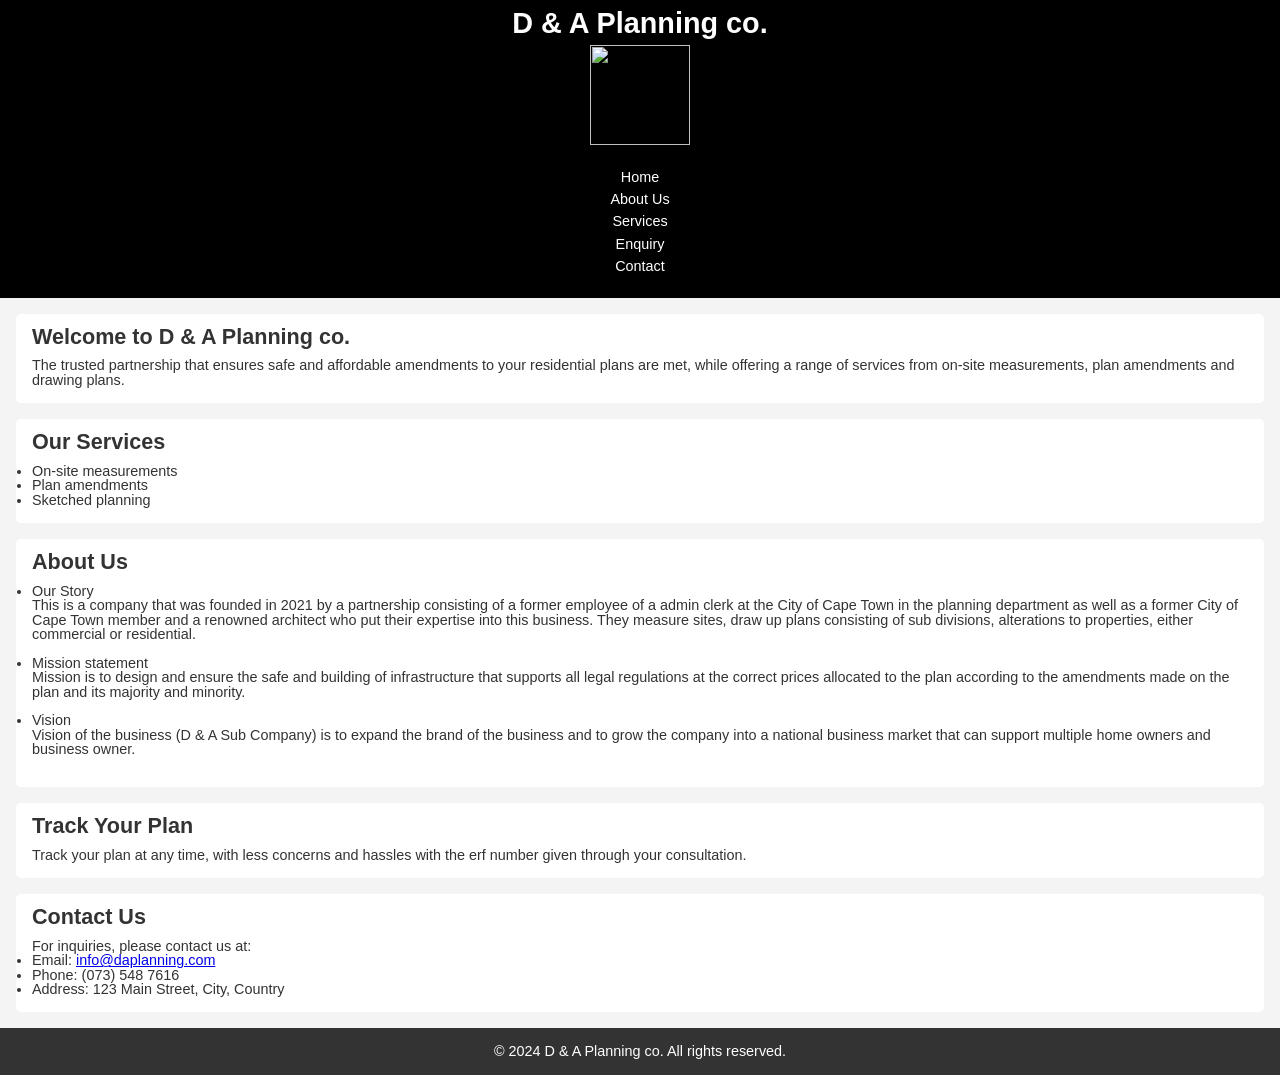
==== index.html @ c655e101 "Created index page" ====
<!DOCTYPE html>
<html lang="en">
<head>
    <meta charset="UTF-8">
    <meta name="viewport" content="width=device-width, initial-scale=1.0">
    <title>Home - D & A Planning co.</title>
    <link rel="stylesheet" href="style.css">
</head>
<body>
    <header>
        <h1>D & A Planning co.</h1><br>
        <img src="https://cdn.creativefabrica.com/2022/01/29/DA-Monogram-logo-Design-V6-Graphics-24299555-1-1-580x386.jpg" width="100px" height="100px">
        <nav><br>
            <ul>
                <li><a href="index.html">Home</a></li>
                <li><a href="about.html">About Us</a></li>
                <li><a href="services.html">Services</a></li>
                <li><a href="enquiry.html">Enquiry</a></li>
                <li><a href="contact.html">Contact</a></li>
            </ul>
        </nav>
    </header>
    <main>
        <section id="Home">
            <h2>Welcome to D & A Planning co.</h2><br>
            <p>The trusted partnership that ensures safe and affordable amendments to your residential plans are met, while offering a range of services from on-site measurements, plan amendments and drawing plans. </p>
        </section>
        <section id="Services">
            <h2>Our Services</h2><br>
            <ul>
                <li>On-site measurements</li>
                <li>Plan amendments</li>
                <li>Sketched planning</li>
            </ul>
        </section>
        <section id="About">
            <h2>About Us</h2><br>
            <ul>
                <li>Our Story</li>
                <p>This is a company that was founded in 2021 by a partnership consisting of a former employee of a admin clerk at the City of Cape Town in the planning department as well as a former City of Cape Town member and a renowned architect who put their expertise into this business. They measure sites, draw up plans consisting of sub divisions, alterations to properties, either commercial or residential. 
                </p><br>
                <li>Mission statement</li>
                <p>Mission is to design and ensure the safe and building of infrastructure that supports all legal regulations at the correct prices allocated to the plan according to the amendments made on the plan and its majority and minority.</p><br>
                <li>Vision</li>
                <p>Vision of the business (D & A Sub Company) is to expand the brand of the business and to grow the company into a national business market that can support multiple home owners and business owner.
                </p><br>
            </ul>
        </section>
        <section id="Track your plan">
            <h2>Track Your Plan</h2><br>
            <p>Track your plan at any time, with less concerns and hassles with the erf number given through your consultation.</p>
        </section>
        <section id="Contact">
            <h2>Contact Us</h2><br>
            <p>For inquiries, please contact us at:</p>
            <ul>
                <li>Email: <a href="mailto:info@daplanning.com">info@daplanning.com</a></li>
                <li>Phone: (073) 548 7616</li>
                <li>Address: 123 Main Street, City, Country</li>
            </ul>
        </section>
    </main>
    <footer>
        <p>&copy; 2024 D & A Planning co. All rights reserved.</p>
    </footer>

</body>
</html>
---- style.css ----
/*Basic Reset*/
*{
    margin: 0;
    padding: 0;
    box-sizing: border-box;
}
html,body{
    font-family: Arial, sans-serif;
    font-size: 16px;
    line-height: 100%;
    color: #333;
    background-color: #f4f4f4;
}
.header{
    background-color: #f4f4f4;
    color: #333;
    padding: 20px ;
    text-align: center;
}
/*Styling the page layout*/
body{
    display: flex;
    flex-direction: column;
    min-height: 100vh;
}
header{
    background-color: black;
    color: white;
    padding: 1rem;
    text-align: center;
}
nav ul{
    list-style-type: none;
    padding: 0;
}
nav ul li{
    display: inline;
    margin: 0 1rem;
}
nav ul li a{
    color: white;
    text-decoration: none;
}
body{
        font-size:  0.9rem;  }

nav ul li{
    display: block;
    margin: 0.5rem 0;
}
section{
    padding: 1rem;
    background-color: white;
    margin: 1rem;
    border-radius: 5px;
}
/*footer stays at the bottom of the page*/
footer{
    background-color: #333;
    color: white;
    text-align: center;
    padding: 1rem;
    margin-top: auto;
}
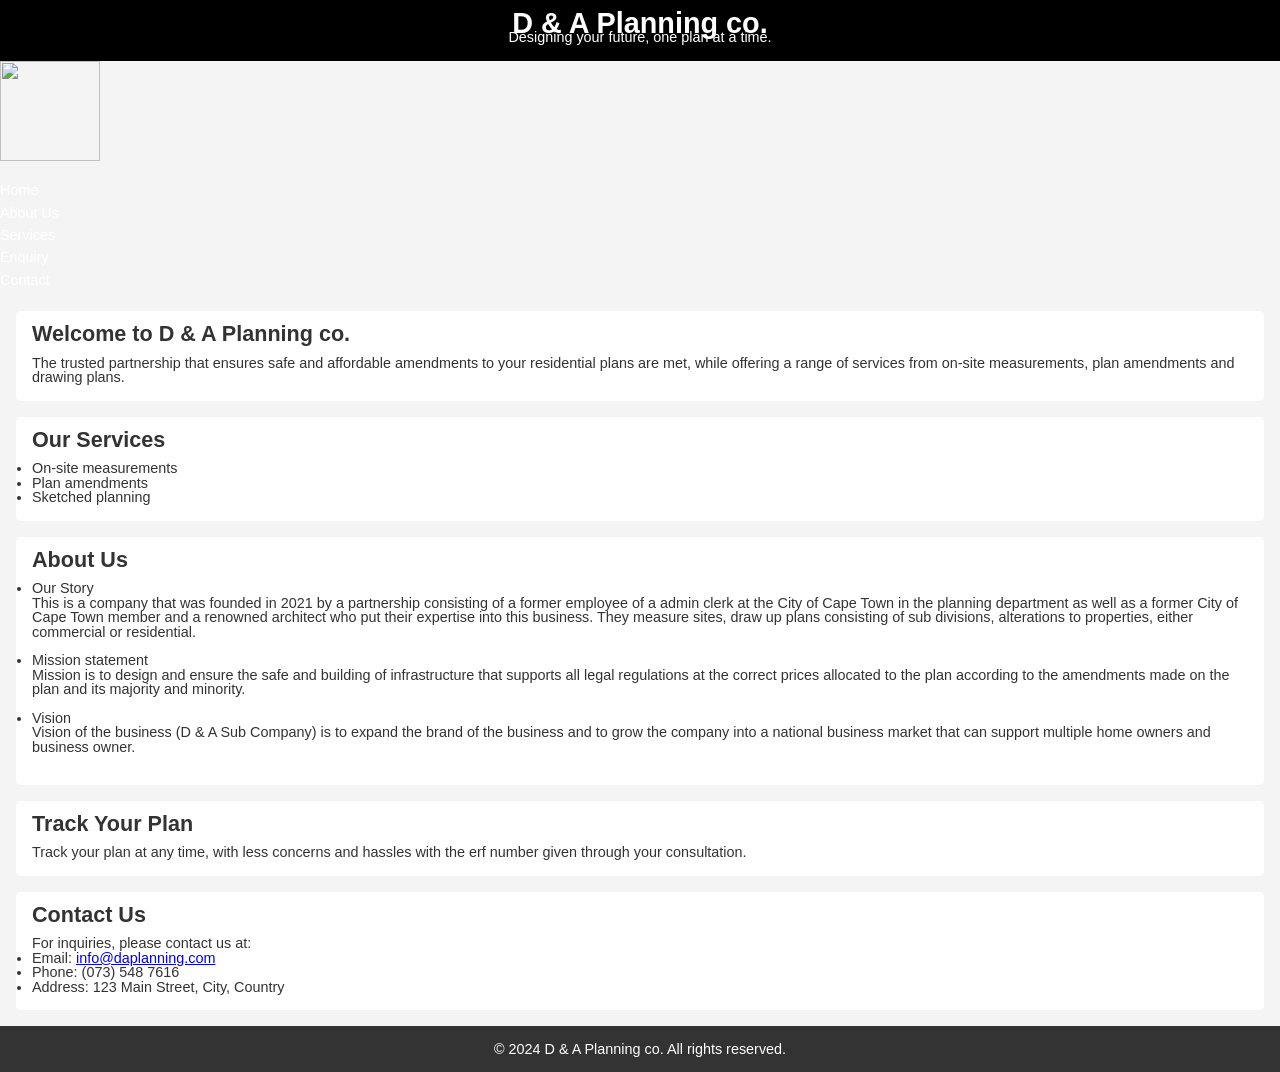
==== commit 255ddd0d: "Added heading to index.html" ====
--- a/index.html
+++ b/index.html
@@ -8,7 +8,9 @@
 </head>
 <body>
     <header>
-        <h1>D & A Planning co.</h1><br>
+            <h1>D & A Planning co.</h1>
+            <p>Designing your future, one plan at a time.</p>
+    </header>
         <img src="https://cdn.creativefabrica.com/2022/01/29/DA-Monogram-logo-Design-V6-Graphics-24299555-1-1-580x386.jpg" width="100px" height="100px">
         <nav><br>
             <ul>
@@ -63,6 +65,5 @@
     <footer>
         <p>&copy; 2024 D & A Planning co. All rights reserved.</p>
     </footer>
-
 </body>
 </html>
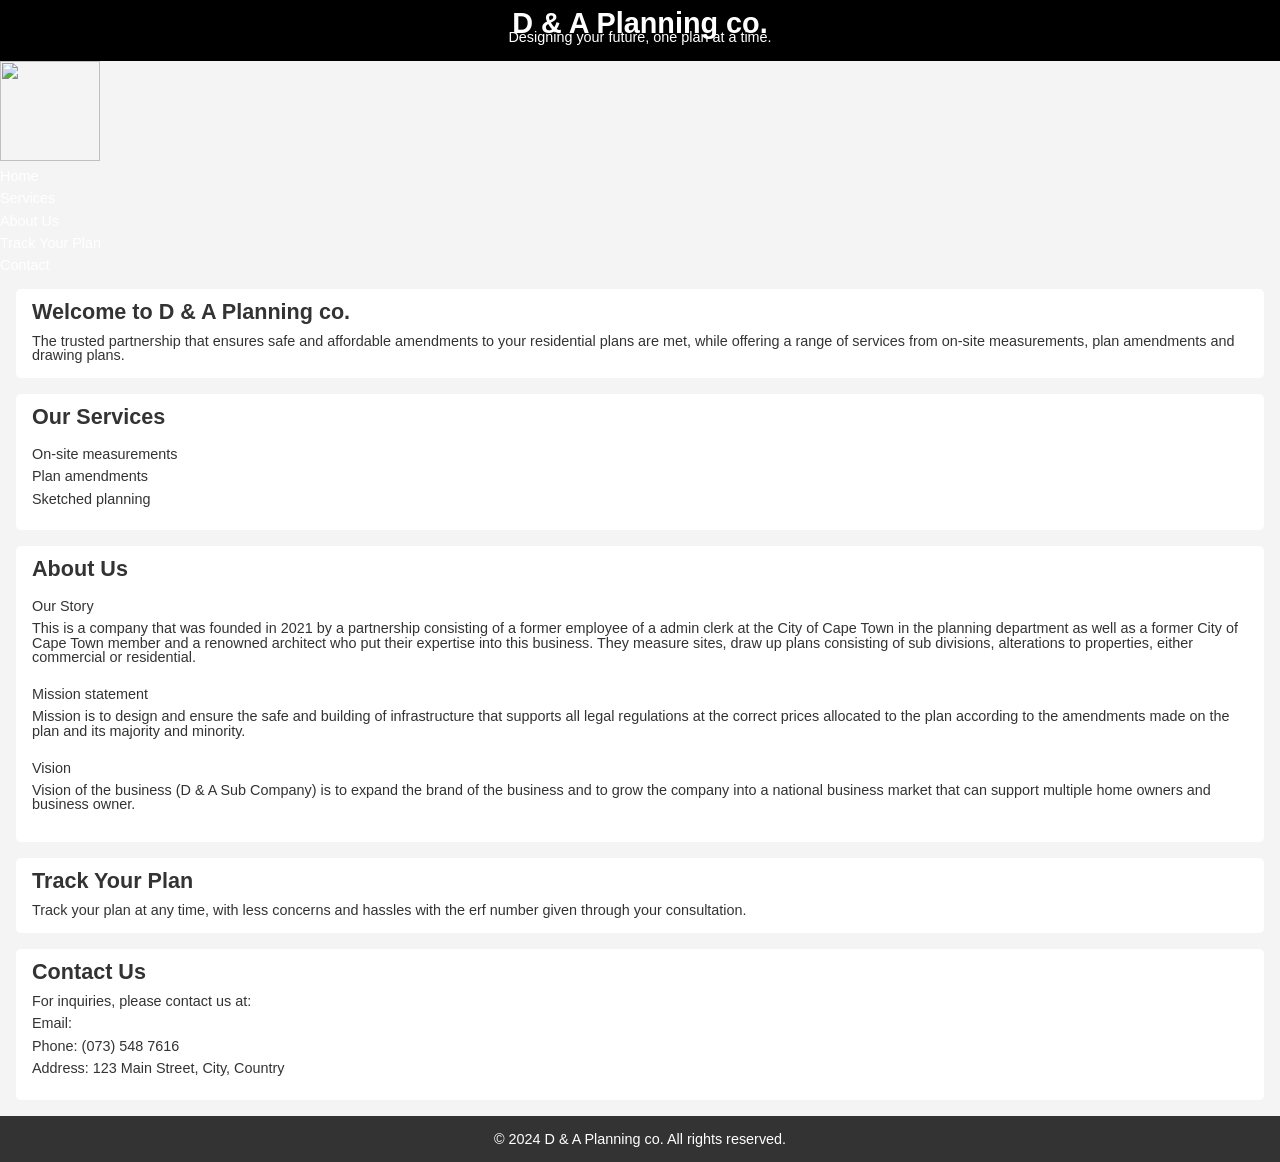
==== commit d7a0b15c: "Added navigation links to index.html" ====
--- a/index.html
+++ b/index.html
@@ -12,15 +12,14 @@
             <p>Designing your future, one plan at a time.</p>
     </header>
         <img src="https://cdn.creativefabrica.com/2022/01/29/DA-Monogram-logo-Design-V6-Graphics-24299555-1-1-580x386.jpg" width="100px" height="100px">
-        <nav><br>
+        <nav>
             <ul>
-                <li><a href="index.html">Home</a></li>
-                <li><a href="about.html">About Us</a></li>
-                <li><a href="services.html">Services</a></li>
-                <li><a href="enquiry.html">Enquiry</a></li>
-                <li><a href="contact.html">Contact</a></li>
+                <li><a href="#Home">Home</a></li>
+                <li><a href="#Services">Services</a></li>
+                <li><a href="#About">About Us</a></li>
+                <li><a href="#Track your plan">Track Your Plan</a></li>
+                <li><a href="#Contact">Contact</a></li>
             </ul>
-        </nav>
     </header>
     <main>
         <section id="Home">
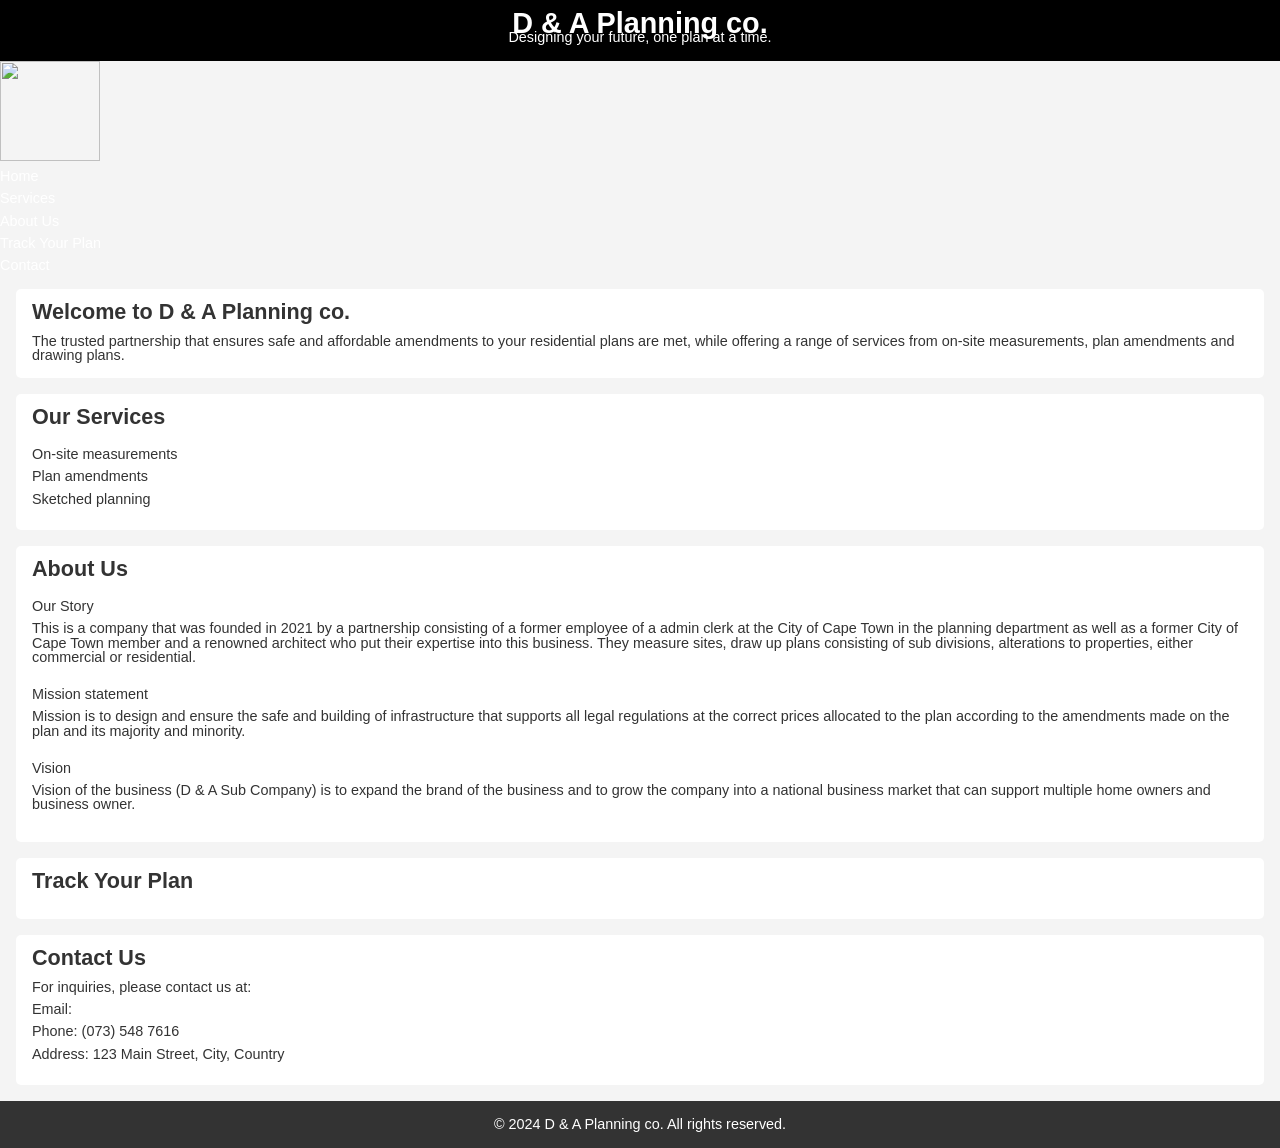
==== commit 08cc8e5a: "Added sub headings to index.html" ====
--- a/index.html
+++ b/index.html
@@ -49,7 +49,6 @@
         </section>
         <section id="Track your plan">
             <h2>Track Your Plan</h2><br>
-            <p>Track your plan at any time, with less concerns and hassles with the erf number given through your consultation.</p>
         </section>
         <section id="Contact">
             <h2>Contact Us</h2><br>
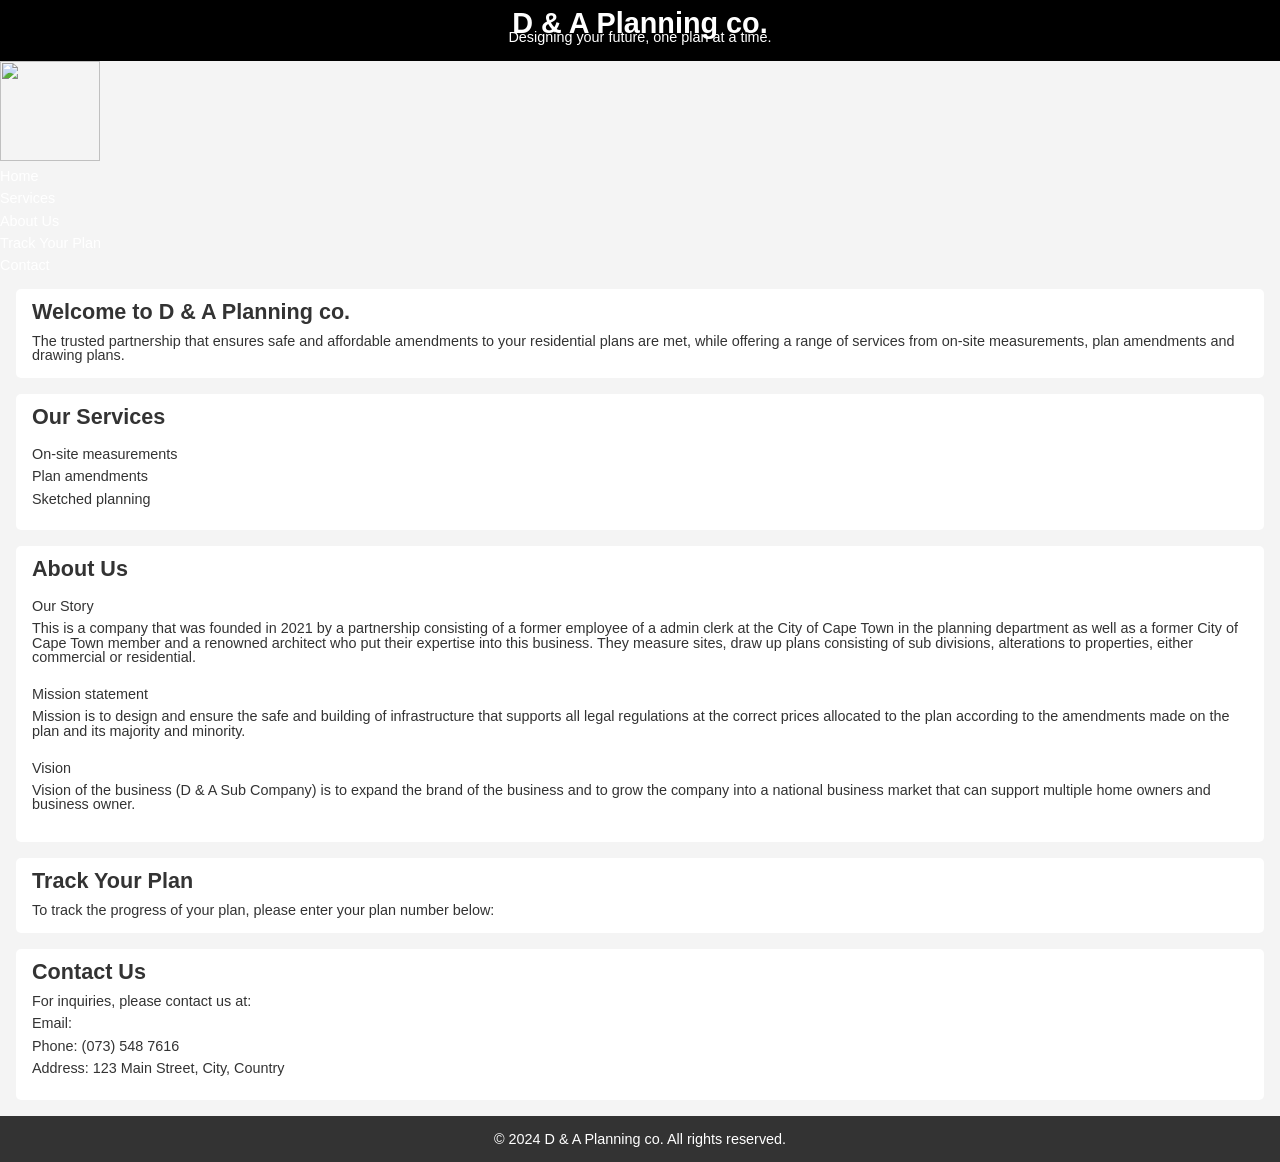
==== commit 1a9e9f4a: "Added paragraphs to index.html" ====
--- a/index.html
+++ b/index.html
@@ -49,6 +49,7 @@
         </section>
         <section id="Track your plan">
             <h2>Track Your Plan</h2><br>
+            <p>To track the progress of your plan, please enter your plan number below:</p>
         </section>
         <section id="Contact">
             <h2>Contact Us</h2><br>
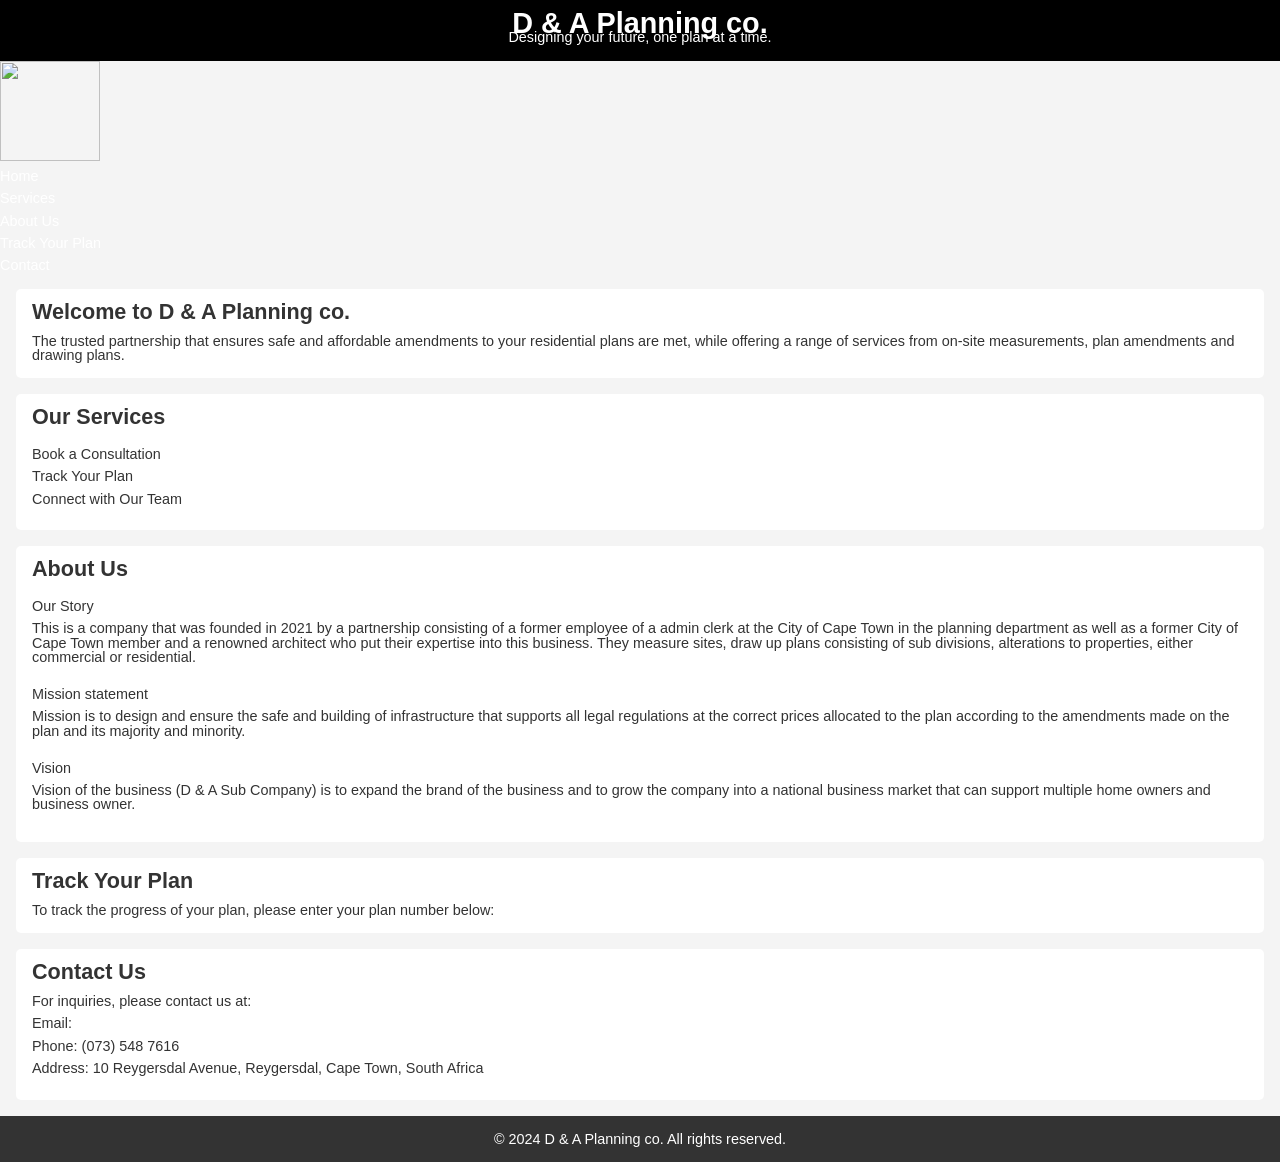
==== commit 222d1f6d: "Added labels for services to index.html" ====
--- a/index.html
+++ b/index.html
@@ -29,9 +29,9 @@
         <section id="Services">
             <h2>Our Services</h2><br>
             <ul>
-                <li>On-site measurements</li>
-                <li>Plan amendments</li>
-                <li>Sketched planning</li>
+                <li>Book a Consultation</li>
+                <li>Track Your Plan</li>
+                <li>Connect with Our Team</li>
             </ul>
         </section>
         <section id="About">
@@ -57,7 +57,7 @@
             <ul>
                 <li>Email: <a href="mailto:info@daplanning.com">info@daplanning.com</a></li>
                 <li>Phone: (073) 548 7616</li>
-                <li>Address: 123 Main Street, City, Country</li>
+                <li>Address: 10 Reygersdal Avenue, Reygersdal, Cape Town, South Africa</li>
             </ul>
         </section>
     </main>
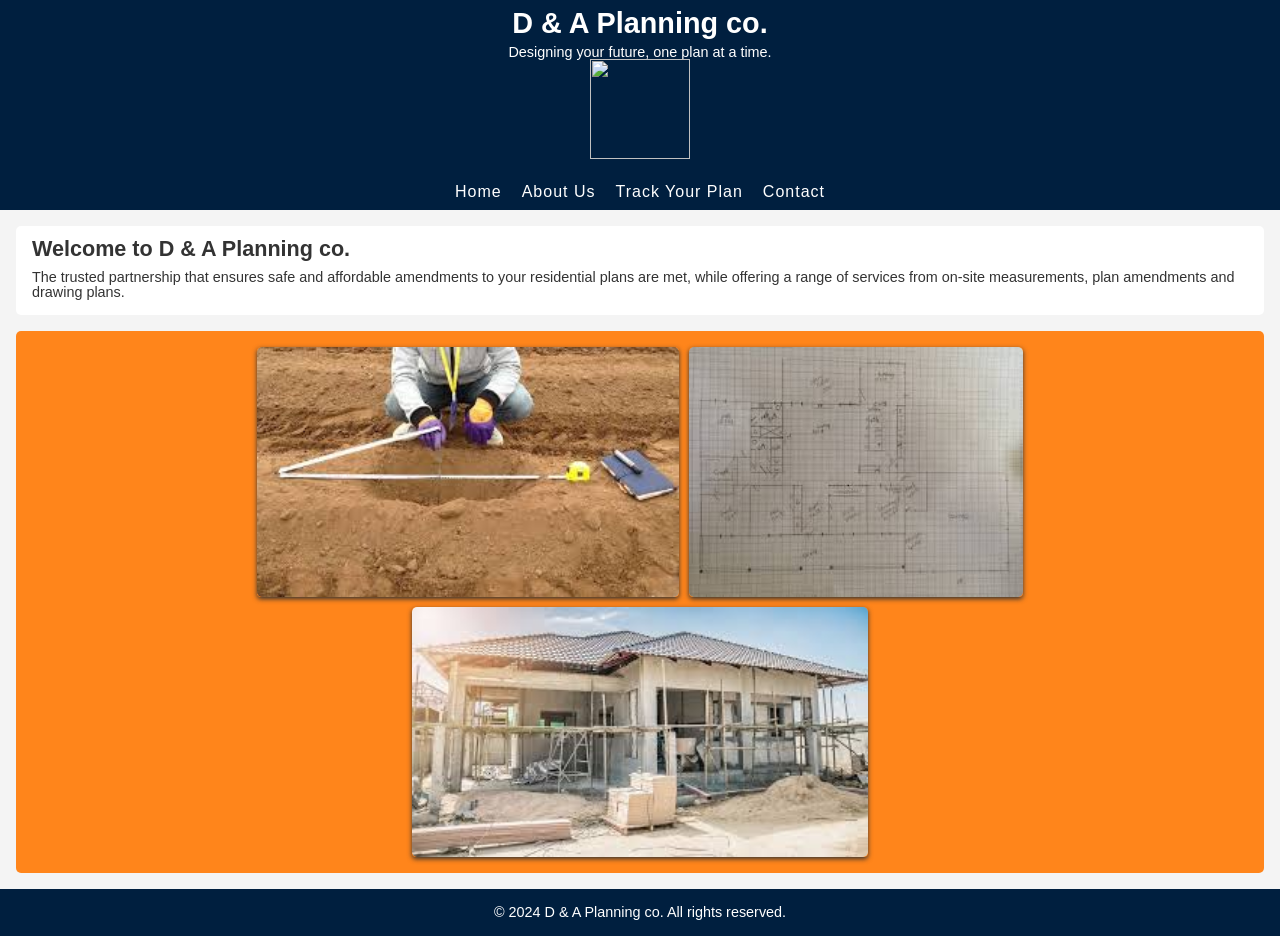
==== commit 5c23341e: "Created index page" ====
--- a/index.html
+++ b/index.html
@@ -1,66 +1,57 @@
 <!DOCTYPE html>
 <html lang="en">
+
 <head>
     <meta charset="UTF-8">
     <meta name="viewport" content="width=device-width, initial-scale=1.0">
     <title>Home - D & A Planning co.</title>
     <link rel="stylesheet" href="style.css">
 </head>
+
 <body>
     <header>
-            <h1>D & A Planning co.</h1>
+        <div class="brand-title">
+            <h1>D & A Planning co.</h1><br>
             <p>Designing your future, one plan at a time.</p>
-    </header>
-        <img src="https://cdn.creativefabrica.com/2022/01/29/DA-Monogram-logo-Design-V6-Graphics-24299555-1-1-580x386.jpg" width="100px" height="100px">
-        <nav>
-            <ul>
-                <li><a href="#Home">Home</a></li>
-                <li><a href="#Services">Services</a></li>
-                <li><a href="#About">About Us</a></li>
-                <li><a href="#Track your plan">Track Your Plan</a></li>
-                <li><a href="#Contact">Contact</a></li>
-            </ul>
+        </div>
+        <div class="logo-container">
+            <img src="https://cdn.creativefabrica.com/2022/01/29/DA-Monogram-logo-Design-V6-Graphics-24299555-1-1-580x386.jpg"
+                width="100px" height="100px">
+        </div>
     </header>
     <main>
-        <section id="Home">
-            <h2>Welcome to D & A Planning co.</h2><br>
-            <p>The trusted partnership that ensures safe and affordable amendments to your residential plans are met, while offering a range of services from on-site measurements, plan amendments and drawing plans. </p>
-        </section>
-        <section id="Services">
-            <h2>Our Services</h2><br>
-            <ul>
-                <li>Book a Consultation</li>
-                <li>Track Your Plan</li>
-                <li>Connect with Our Team</li>
-            </ul>
-        </section>
-        <section id="About">
-            <h2>About Us</h2><br>
-            <ul>
-                <li>Our Story</li>
-                <p>This is a company that was founded in 2021 by a partnership consisting of a former employee of a admin clerk at the City of Cape Town in the planning department as well as a former City of Cape Town member and a renowned architect who put their expertise into this business. They measure sites, draw up plans consisting of sub divisions, alterations to properties, either commercial or residential. 
-                </p><br>
-                <li>Mission statement</li>
-                <p>Mission is to design and ensure the safe and building of infrastructure that supports all legal regulations at the correct prices allocated to the plan according to the amendments made on the plan and its majority and minority.</p><br>
-                <li>Vision</li>
-                <p>Vision of the business (D & A Sub Company) is to expand the brand of the business and to grow the company into a national business market that can support multiple home owners and business owner.
-                </p><br>
-            </ul>
-        </section>
-        <section id="Track your plan">
-            <h2>Track Your Plan</h2><br>
-            <p>To track the progress of your plan, please enter your plan number below:</p>
-        </section>
-        <section id="Contact">
-            <h2>Contact Us</h2><br>
-            <p>For inquiries, please contact us at:</p>
-            <ul>
-                <li>Email: <a href="mailto:info@daplanning.com">info@daplanning.com</a></li>
-                <li>Phone: (073) 548 7616</li>
-                <li>Address: 10 Reygersdal Avenue, Reygersdal, Cape Town, South Africa</li>
-            </ul>
-        </section>
-    </main>
+    <nav class="navigation">
+        <a href="#Home">Home</a></li>
+        <a href="#About">About Us</a></li>
+        <a href="#Track your plan">Track Your Plan</a></li>
+        <a href="#Contact">Contact</a></li>
+    </nav>
+    <section id="Home">
+        <h2>Welcome to D & A Planning co.</h2><br>
+        <p>The trusted partnership that ensures safe and affordable amendments to your residential plans are met, while
+            offering a range of services from on-site measurements, plan amendments and drawing plans. </p>
+    </section>
+
+    <section class="gallery-container">
+        <div class="gallery-item">
+            <img src="images/image4.jpg"
+                alt="Gallery Image 1">
+        </div>
+        <div class="gallery-item">
+            <img src="images/image6.jpg"
+                alt="Gallery Image 2">
+        </div>
+        <div class="gallery-item">
+            <img src="images/image7.jpg"
+                alt="Gallery Image 3">
+        </div>
+
+        <div id="lightbox" class="lightbox">
+            <span class="close">&times;</span>
+            <img class="lightbox-content" id="lightbox-img">
+        </div>
+    </section>
+</main>
     <footer>
         <p>&copy; 2024 D & A Planning co. All rights reserved.</p>
     </footer>
--- a/style.css
+++ b/style.css
@@ -1,65 +1,462 @@
 /*Basic Reset*/
-*{
+* {
     margin: 0;
     padding: 0;
     box-sizing: border-box;
 }
-html,body{
+:root {
+    --navy-blue: #001f3f;
+    --white: #ffffff;
+    --dark-grey: #333333;
+    --light-grey: #f4f4f4;
+    --orange: #ff851b;
+
+}
+/*Logo alignment */
+.logo-container {
+    display: flex;
+    align-items: center;
+    justify-content: center;
+}
+
+/*navigation container styling*/
+.nav-links-container,
+nav {
+    display: flex;
+    align-items: center;
+    justify-content: center;
+    gap: 20px;
+    padding: 10px;
+    background-color: var(--navy-blue);
+}
+
+.nav-links-container a,
+nav a {
+    color: var(--white);
+    text-decoration: none;
+    font-family: Arial, sans-serif;
+    font-size: 16px;
+    font-weight: 500;
+    letter-spacing: 1px;
+    transition: color 0.3s ease;
+}
+
+.nav-links-container a:hover,
+nav a:hover {
+    color: #f4f4f4;
+}
+
+html,
+body {
     font-family: Arial, sans-serif;
     font-size: 16px;
     line-height: 100%;
-    color: #333;
-    background-color: #f4f4f4;
-}
-.header{
-    background-color: #f4f4f4;
-    color: #333;
-    padding: 20px ;
+    color: var(--dark-grey);
+    background-color: var(--light-grey);
+}
+
+.header {
+    background-color: var(--light-grey);
+    color: var(--white);
+    padding: 20px;
     text-align: center;
 }
+/*Gallery Layout*/
+.gallery-container {
+    display: flex;
+    flex-wrap: wrap;
+    gap: 10px;
+    justify-content: center;
+    background-color: var(--orange);
+    grid-template-columns: repeat(3, 1fr);
+}
+.gallery-item {
+    position: relative;
+    overflow: hidden;
+    border-radius: 4px;
+    box-shadow: #333333 0px 2px 5px;
+    height: 250px;
+    cursor: pointer;
+}
+.gallery-item:hover {
+    transform: translateY(-5px);
+    box-shadow: 0 8px 25px rgba(0, 0, 0, 0.3);
+}
+.gallery-item img {
+    width: 100%;
+    height: 100%;
+    border-radius: 5px;
+    transition: transform 0.4s ease;
+    cursor: pointer;
+    display: block;
+    object-fit: cover;
+}
+.gallery-item:hover img {
+    transform: scale(1.1);
+}
+/*Responsive Design for the Gallery*/
+@media (max-width: 600px) {
+    .gallery-container {
+        grid-template-columns: repeat(2, 1fr);
+        gap: 15px;
+        padding: 20px 5%;
+    }
+    .gallery-item {
+        height: 200px;
+    }
+    .close {
+        font-size: 30px;
+        top: 10px;
+        right: 20px;
+    }
+}
+
+/*Lightbox Styling*/
+.lightbox {
+    display: none;
+    position: fixed;
+    z-index: 1000;
+    left: 0;
+    top: 0;
+    width: 100%;
+    height: 100%;
+    background-color: rgba(0, 0, 0, 0.8);
+    justify-content: center;
+    align-items: center;
+}   
+.lightbox-content {
+    max-width: 90%;
+    max-height: 80%;
+    object-fit: contain;
+}
+.close {
+    position: absolute;
+    top: 20px;
+    right: 30px;
+    color: var(--white);
+    font-size: 40px;
+    font-weight: bold;
+    cursor: pointer;
+}
+.close:hover {
+    color: #f4f4f4;
+}
 /*Styling the page layout*/
-body{
+body {
     display: flex;
     flex-direction: column;
     min-height: 100vh;
 }
-header{
-    background-color: black;
+
+header {
+    background-color: var(--navy-blue);
     color: white;
     padding: 1rem;
     text-align: center;
 }
-nav ul{
+
+nav ul {
     list-style-type: none;
     padding: 0;
 }
-nav ul li{
+
+nav ul li {
     display: inline;
     margin: 0 1rem;
 }
-nav ul li a{
+
+nav ul li a {
     color: white;
     text-decoration: none;
 }
-body{
-        font-size:  0.9rem;  }
-
-nav ul li{
+
+body {
+    font-size: 0.9rem;
+}
+
+nav ul li {
     display: block;
     margin: 0.5rem 0;
 }
-section{
+
+section {
     padding: 1rem;
     background-color: white;
     margin: 1rem;
     border-radius: 5px;
 }
+/* Layout of the About Page */
+.container {
+    display: flex;
+    flex-direction: column;
+    gap: 30px;
+    padding: 1rem;
+}
+.about-section, .mission-section, .vision-section {
+    background-color: var(--light-grey);
+    padding: 1rem;
+    border-radius: 5px;
+    transition: transform 0.3s ease, box-shadow 0.3s ease;
+    cursor: pointer;
+}
+.about-section:hover, .mission-section:hover, .vision-section:hover {
+    transform: translateY(-5px);
+    box-shadow: 0 8px 25px rgba(0, 0, 0, 0.3);
+}
+.content-text h2 {
+    max-width: 800px;
+    margin-bottom: 15px;
+    text-transform: none;
+    letter-spacing: 1px;
+    color: var(--orange);
+}
+.content-text p {
+    max-width: 800px;
+    line-height: 1.6;
+    color: var(--dark-grey);
+}
+/*-- Responsive Design for the About Page */
+@media (max-width: 600px) {
+    .container {
+        padding: 0.5rem;
+    }
+    .about-section, .mission-section, .vision-section {
+        padding: 0.5rem;
+    }
+    .content-text h2 {
+        font-size: 1.5rem;
+    }
+    .content-text p {
+        font-size: 0.9rem;
+    }
+    .about-section:hover, .mission-section:hover, .vision-section:hover {
+        transform: none;
+        box-shadow: 0 4px 15px rgba(0, 0, 0, 0.2);
+    }
+}
+/*Layout of the Services Page*/
+.services-grid {
+    display: flex;
+    flex-direction: column;
+    align-items: center;
+    gap: 20px;
+    padding: 30px;
+}
+.service-item {
+    background-color: var(--light-grey);
+    border: #001f3f 1px solid;
+    border-radius: 12px;
+    padding: 20px;
+    display: flex;
+    flex-direction: column;
+    justify-content: space-between;
+    align-items: center;
+    text-align: center;
+    transition: transform 0.3s ease, box-shadow 0.3s ease;
+    cursor: pointer;
+    max-width: 650px;
+}
+.service-item:hover {
+    transform: translateY(-5px) scale(1.01);
+    box-shadow: 0 8px 25px rgba(0, 0, 0, 0.3);
+}
+.service-item h3 {
+    margin-top: 0;
+    color: var(--orange);
+    font-size: 1.5rem;
+}
+.service-item p {
+    line-height: 1.6;
+    color: var(--dark-grey);
+    margin-bottom: 20px;
+}
+.service-image {
+    margin-top: 15px;
+    max-width: 450px;
+    margin-bottom: 20px;
+}
+.service-image img {
+    width: 100%;
+    height: auto;
+    border-radius: 5px;
+    display: block;
+}
+.service-item .service-image img:hover {
+    transform: scale(1.05);
+}
+.button {
+    margin-top: 15px;
+    padding: 10px 20px;
+    background-color: var(--orange);
+    color: var(--white);
+    border: none;
+    border-radius: 5px;
+    cursor: pointer;
+    transition: background-color 0.3s ease;
+    text-decoration: none;
+    font-weight: bold;
+}
+.button:hover {
+    background-color: #ff6f00;
+    transform: scale(1.01);
+}
+/*responsive design for the Services Page */
+@media (max-width: 600px) {
+    .services-grid {
+        padding: 15px;
+    }
+    .service-item {
+        padding: 15px;
+    }
+    .service-item p {
+        max-width: 100%;
+        font-size: 0.9rem;
+    }
+    .button {
+        padding: 8px 16px;
+        font-size: 0.9rem;
+    }
+}
+/*Layout of the Contact Page */
+.contact-form {
+    background-color: var(--light-grey);
+    padding: 20px;
+    border-radius: 5px;
+    max-width: 600px;
+    margin: 0 auto;
+}
+.contact-form h2 {
+    color: var(--orange);
+    margin-bottom: 20px;
+}
+.contact-form label {
+    display: block;
+    margin-bottom: 5px;
+    color: var(--dark-grey);
+}
+.contact-form input[type="text"],
+.contact-form input[type="email"],
+.contact-form textarea {
+    width: 100%;
+    padding: 10px;
+    margin-bottom: 15px;
+    border: 1px solid var(--dark-grey);
+    border-radius: 4px;
+}
+.contact-form input[type="submit"] {
+    background-color: var(--orange);
+    color: var(--white);
+    border: none;
+    padding: 10px 20px;
+    border-radius: 5px;
+    cursor: pointer;
+    transition: background-color 0.3s ease;
+}
+.contact-form input[type="submit"]:hover {
+    background-color: #ff6f00;
+    transform: scale(1.01);
+}
+.button {
+    display: inline-block;
+    padding: 10px 20px;
+    background-color: var(--orange);
+    color: var(--white);
+    border: none;
+    border-radius: 5px;
+    cursor: pointer;
+    transition: background-color 0.3s ease;
+    text-decoration: none;
+    font-weight: bold;
+}
+.button:hover {
+    background-color: #ff6f00;
+    transform: scale(1.01);
+}
+.contact-info {
+    margin-top: 20px;
+    text-align: center;
+    color: var(--dark-grey);
+}
+.contact-info p {
+    margin: 5px 0;
+}
+.contact-info a {
+    color: var(--orange);
+    text-decoration: none;
+}
+.contact-info a:hover {
+    text-decoration: underline;
+}
+/* Responsive Map*/ 
+@media (max-width: 600px) {
+    .contact-form {
+        padding: 15px;
+    }
+    .container {
+        padding: 0.5rem;
+    }
+}
+/*Layout of the Enquiry Page*/
+.container {
+    background-color: var(--light-grey);
+    padding: 20px;
+    border-radius: 5px;
+    max-width: 400px;
+    margin: 0 auto;
+}
+.track-plan-section h2 {
+    color: var(--orange);
+    border-bottom: #ff6f00 2px solid;
+    margin-bottom: 20px;
+}
+.track-plan-section p {
+    color: var(--dark-grey);
+    margin-bottom: 20px;
+}
+form {
+    display: flex;
+    flex-direction: column;
+}
+label {
+    margin-bottom: 5px;
+    color: var(--dark-grey);
+}
+input[type="text"], input[type="email"], textarea {
+    padding: 10px;
+    margin-bottom: 15px;
+    border: 1px solid var(--dark-grey);
+    border-radius: 4px;
+}
+form input[type="submit"] {
+    background-color: var(--orange);
+    color: var(--white);
+    border: none;
+    padding: 10px 20px;
+    border-radius: 5px;
+    cursor: pointer;
+    transition: background-color 0.3s ease;
+}
+form input[type="submit"]:hover {
+    background-color: #ff6f00;
+    transform: scale(1.01);
+}
+/* Responsive Design for the Enquiry Page */
+@media (max-width: 600px) {
+    .container {
+        padding: 15px;
+    }
+    .track-plan-section h2 {
+        font-size: 1.5rem;
+    }
+    .track-plan-section p {
+        font-size: 0.9rem;
+    }
+}
 /*footer stays at the bottom of the page*/
-footer{
-    background-color: #333;
-    color: white;
+footer {
+    background-color: var(--navy-blue);
+    color: var(--white);
     text-align: center;
     padding: 1rem;
     margin-top: auto;
-}
-
+}
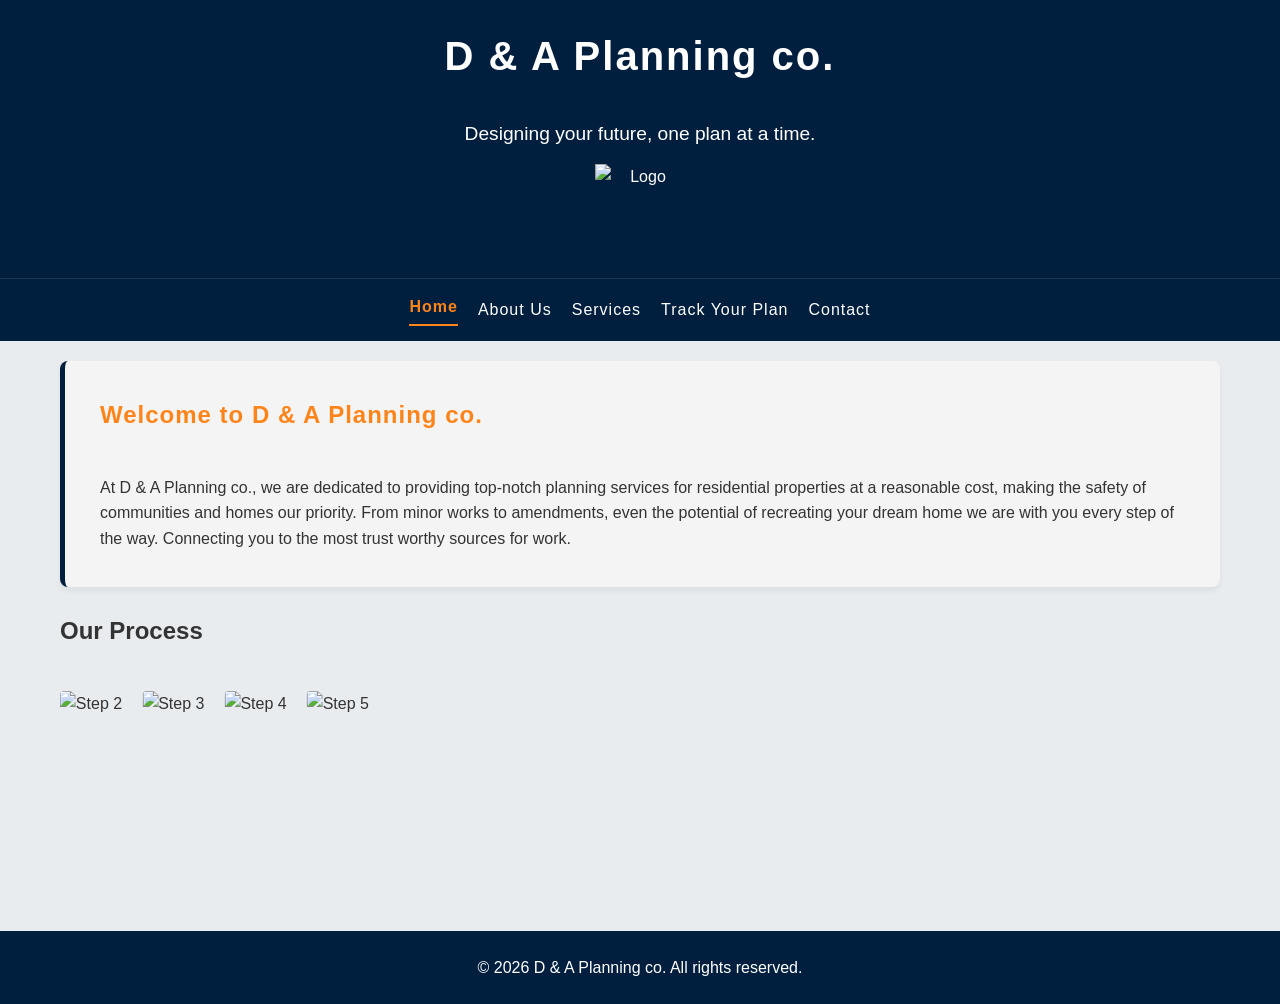
==== commit aac2d26a: "Added the new files with the updated codes manually" ====
--- a/index.html
+++ b/index.html
@@ -1,59 +1,57 @@
-<!DOCTYPE html>
-<html lang="en">
-
-<head>
-    <meta charset="UTF-8">
-    <meta name="viewport" content="width=device-width, initial-scale=1.0">
-    <title>Home - D & A Planning co.</title>
-    <link rel="stylesheet" href="style.css">
-</head>
-
-<body>
-    <header>
-        <div class="brand-title">
-            <h1>D & A Planning co.</h1><br>
-            <p>Designing your future, one plan at a time.</p>
-        </div>
-        <div class="logo-container">
-            <img src="https://cdn.creativefabrica.com/2022/01/29/DA-Monogram-logo-Design-V6-Graphics-24299555-1-1-580x386.jpg"
-                width="100px" height="100px">
-        </div>
-    </header>
-    <main>
-    <nav class="navigation">
-        <a href="#Home">Home</a></li>
-        <a href="#About">About Us</a></li>
-        <a href="#Track your plan">Track Your Plan</a></li>
-        <a href="#Contact">Contact</a></li>
-    </nav>
-    <section id="Home">
-        <h2>Welcome to D & A Planning co.</h2><br>
-        <p>The trusted partnership that ensures safe and affordable amendments to your residential plans are met, while
-            offering a range of services from on-site measurements, plan amendments and drawing plans. </p>
-    </section>
-
-    <section class="gallery-container">
-        <div class="gallery-item">
-            <img src="images/image4.jpg"
-                alt="Gallery Image 1">
-        </div>
-        <div class="gallery-item">
-            <img src="images/image6.jpg"
-                alt="Gallery Image 2">
-        </div>
-        <div class="gallery-item">
-            <img src="images/image7.jpg"
-                alt="Gallery Image 3">
-        </div>
-
-        <div id="lightbox" class="lightbox">
-            <span class="close">&times;</span>
-            <img class="lightbox-content" id="lightbox-img">
-        </div>
-    </section>
-</main>
-    <footer>
-        <p>&copy; 2024 D & A Planning co. All rights reserved.</p>
-    </footer>
-</body>
-</html>+<!DOCTYPE html>
+<html lang="en">
+<head>
+    <meta charset="UTF-8">
+    <meta name="viewport" content="width=device-width, initial-scale=1.0">
+    <title>Home |D & A Planning co.</title>
+    <link rel="stylesheet" href="style.css">
+</head>
+<body>
+<header>
+        <div class="brand-title">
+            <h1>D & A Planning co.</h1><br>
+            <p>Designing your future, one plan at a time.</p>
+        </div>
+        <div class="logo-container">
+            <img src="https://cdn.creativefabrica.com/2022/01/29/DA-Monogram-logo-Design-V6-Graphics-24299555-1-1-580x386.jpg" width="100px" height="100px" alt="Logo">
+        </div>
+    </header>
+
+    <nav class="navigation">
+        <a href="index.html" class="nav-link">Home</a>
+        <a href="about.html" class="nav-link">About Us</a>
+        <a href="services.html" class="nav-link">Services</a>
+        <a href="track.html" class="nav-link">Track Your Plan</a>
+        <a href="contact.html" class="nav-link">Contact</a>
+    </nav>
+
+    <main id="main-content">
+        <section id="Home" class="page-section">
+            <div class="main-container index-main-box">
+                <h2>Welcome to D & A Planning co.</h2><br>
+                <p>At D & A Planning co., we are dedicated to providing top-notch planning services for residential properties at a reasonable cost, making the safety of communities and homes our priority. From minor works to amendments, even the potential of recreating your dream home we are with you every step of the way. Connecting you to the most trust worthy sources for work.</p>
+            </div>
+            
+            <h2 class="section-title">Our Process</h2><br>
+            <section class="gallery-container">
+                <div class="gallery-container-track">
+                    <div class="gallery-item"><img src="https://encrypted-tbn0.gstatic.com/images?q=tbn:ANd9GcRpRlmiic-d-lEnMal41s_wjyUqupTlBNJE9Yrp6He7DQ&s=10" alt="Step 1"></div>
+                    <div class="gallery-item"><img src="https://encrypted-tbn0.gstatic.com/images?q=tbn:ANd9GcS4YiCVstSp9KZCcMCpLC-Zcg73GWCcagK6B_90QeIW5A&s=10" alt="Step 2"></div>
+                    <div class="gallery-item"><img src="https://encrypted-tbn0.gstatic.com/images?q=tbn:ANd9GcSRMCzCvek41b5_Gm8rrv91CE1RHjozZcMgsgLH_4VODw&s=10" alt="Step 3"></div>
+                    <div class="gallery-item"><img src="https://encrypted-tbn0.gstatic.com/images?q=tbn:ANd9GcQs2aK7PsHkPKyzkSMwZ1yzukrhsh21bSdR4syiTjhgVg&s=10" alt="Step 4"></div>
+                    <div class="gallery-item"><img src="https://thirtyone.co.za/wp-content/uploads/2024/03/Let-us-connect-you-to-Professional-paving-contractors-in-for-quality-installation-repairs-and-maintenance-of-paving.jpg" alt="Step 5"></div>
+                </div>
+                <div id="lightbox" class="lightbox" style="display: none;">
+                    <span class="close">&times;</span>
+                    <img id="lightbox-img" src="" alt="">
+                </div>
+            </section>
+        </section>
+    </main> <footer>
+        <p>&copy; 2026 D & A Planning co. All rights reserved.</p>
+    </footer>
+    
+    <script src="script.js"></script>
+
+</body>
+</html>
--- a/style.css
+++ b/style.css
@@ -1,462 +1,441 @@
-/*Basic Reset*/
-* {
-    margin: 0;
-    padding: 0;
-    box-sizing: border-box;
-}
-:root {
-    --navy-blue: #001f3f;
-    --white: #ffffff;
-    --dark-grey: #333333;
-    --light-grey: #f4f4f4;
-    --orange: #ff851b;
-
-}
-/*Logo alignment */
-.logo-container {
-    display: flex;
-    align-items: center;
-    justify-content: center;
-}
-
-/*navigation container styling*/
-.nav-links-container,
-nav {
-    display: flex;
-    align-items: center;
-    justify-content: center;
-    gap: 20px;
-    padding: 10px;
-    background-color: var(--navy-blue);
-}
-
-.nav-links-container a,
-nav a {
-    color: var(--white);
-    text-decoration: none;
-    font-family: Arial, sans-serif;
-    font-size: 16px;
-    font-weight: 500;
-    letter-spacing: 1px;
-    transition: color 0.3s ease;
-}
-
-.nav-links-container a:hover,
-nav a:hover {
-    color: #f4f4f4;
-}
-
-html,
-body {
-    font-family: Arial, sans-serif;
-    font-size: 16px;
-    line-height: 100%;
-    color: var(--dark-grey);
-    background-color: var(--light-grey);
-}
-
-.header {
-    background-color: var(--light-grey);
-    color: var(--white);
-    padding: 20px;
-    text-align: center;
-}
-/*Gallery Layout*/
-.gallery-container {
-    display: flex;
-    flex-wrap: wrap;
-    gap: 10px;
-    justify-content: center;
-    background-color: var(--orange);
-    grid-template-columns: repeat(3, 1fr);
-}
-.gallery-item {
-    position: relative;
-    overflow: hidden;
-    border-radius: 4px;
-    box-shadow: #333333 0px 2px 5px;
-    height: 250px;
-    cursor: pointer;
-}
-.gallery-item:hover {
-    transform: translateY(-5px);
-    box-shadow: 0 8px 25px rgba(0, 0, 0, 0.3);
-}
-.gallery-item img {
-    width: 100%;
-    height: 100%;
-    border-radius: 5px;
-    transition: transform 0.4s ease;
-    cursor: pointer;
-    display: block;
-    object-fit: cover;
-}
-.gallery-item:hover img {
-    transform: scale(1.1);
-}
-/*Responsive Design for the Gallery*/
-@media (max-width: 600px) {
-    .gallery-container {
-        grid-template-columns: repeat(2, 1fr);
-        gap: 15px;
-        padding: 20px 5%;
-    }
-    .gallery-item {
-        height: 200px;
-    }
-    .close {
-        font-size: 30px;
-        top: 10px;
-        right: 20px;
-    }
-}
-
-/*Lightbox Styling*/
-.lightbox {
-    display: none;
-    position: fixed;
-    z-index: 1000;
-    left: 0;
-    top: 0;
-    width: 100%;
-    height: 100%;
-    background-color: rgba(0, 0, 0, 0.8);
-    justify-content: center;
-    align-items: center;
-}   
-.lightbox-content {
-    max-width: 90%;
-    max-height: 80%;
-    object-fit: contain;
-}
-.close {
-    position: absolute;
-    top: 20px;
-    right: 30px;
-    color: var(--white);
-    font-size: 40px;
-    font-weight: bold;
-    cursor: pointer;
-}
-.close:hover {
-    color: #f4f4f4;
-}
-/*Styling the page layout*/
-body {
-    display: flex;
-    flex-direction: column;
-    min-height: 100vh;
-}
-
-header {
-    background-color: var(--navy-blue);
-    color: white;
-    padding: 1rem;
-    text-align: center;
-}
-
-nav ul {
-    list-style-type: none;
-    padding: 0;
-}
-
-nav ul li {
-    display: inline;
-    margin: 0 1rem;
-}
-
-nav ul li a {
-    color: white;
-    text-decoration: none;
-}
-
-body {
-    font-size: 0.9rem;
-}
-
-nav ul li {
-    display: block;
-    margin: 0.5rem 0;
-}
-
-section {
-    padding: 1rem;
-    background-color: white;
-    margin: 1rem;
-    border-radius: 5px;
-}
-/* Layout of the About Page */
-.container {
-    display: flex;
-    flex-direction: column;
-    gap: 30px;
-    padding: 1rem;
-}
-.about-section, .mission-section, .vision-section {
-    background-color: var(--light-grey);
-    padding: 1rem;
-    border-radius: 5px;
-    transition: transform 0.3s ease, box-shadow 0.3s ease;
-    cursor: pointer;
-}
-.about-section:hover, .mission-section:hover, .vision-section:hover {
-    transform: translateY(-5px);
-    box-shadow: 0 8px 25px rgba(0, 0, 0, 0.3);
-}
-.content-text h2 {
-    max-width: 800px;
-    margin-bottom: 15px;
-    text-transform: none;
-    letter-spacing: 1px;
-    color: var(--orange);
-}
-.content-text p {
-    max-width: 800px;
-    line-height: 1.6;
-    color: var(--dark-grey);
-}
-/*-- Responsive Design for the About Page */
-@media (max-width: 600px) {
-    .container {
-        padding: 0.5rem;
-    }
-    .about-section, .mission-section, .vision-section {
-        padding: 0.5rem;
-    }
-    .content-text h2 {
-        font-size: 1.5rem;
-    }
-    .content-text p {
-        font-size: 0.9rem;
-    }
-    .about-section:hover, .mission-section:hover, .vision-section:hover {
-        transform: none;
-        box-shadow: 0 4px 15px rgba(0, 0, 0, 0.2);
-    }
-}
-/*Layout of the Services Page*/
-.services-grid {
-    display: flex;
-    flex-direction: column;
-    align-items: center;
-    gap: 20px;
-    padding: 30px;
-}
-.service-item {
-    background-color: var(--light-grey);
-    border: #001f3f 1px solid;
-    border-radius: 12px;
-    padding: 20px;
-    display: flex;
-    flex-direction: column;
-    justify-content: space-between;
-    align-items: center;
-    text-align: center;
-    transition: transform 0.3s ease, box-shadow 0.3s ease;
-    cursor: pointer;
-    max-width: 650px;
-}
-.service-item:hover {
-    transform: translateY(-5px) scale(1.01);
-    box-shadow: 0 8px 25px rgba(0, 0, 0, 0.3);
-}
-.service-item h3 {
-    margin-top: 0;
-    color: var(--orange);
-    font-size: 1.5rem;
-}
-.service-item p {
-    line-height: 1.6;
-    color: var(--dark-grey);
-    margin-bottom: 20px;
-}
-.service-image {
-    margin-top: 15px;
-    max-width: 450px;
-    margin-bottom: 20px;
-}
-.service-image img {
-    width: 100%;
-    height: auto;
-    border-radius: 5px;
-    display: block;
-}
-.service-item .service-image img:hover {
-    transform: scale(1.05);
-}
-.button {
-    margin-top: 15px;
-    padding: 10px 20px;
-    background-color: var(--orange);
-    color: var(--white);
-    border: none;
-    border-radius: 5px;
-    cursor: pointer;
-    transition: background-color 0.3s ease;
-    text-decoration: none;
-    font-weight: bold;
-}
-.button:hover {
-    background-color: #ff6f00;
-    transform: scale(1.01);
-}
-/*responsive design for the Services Page */
-@media (max-width: 600px) {
-    .services-grid {
-        padding: 15px;
-    }
-    .service-item {
-        padding: 15px;
-    }
-    .service-item p {
-        max-width: 100%;
-        font-size: 0.9rem;
-    }
-    .button {
-        padding: 8px 16px;
-        font-size: 0.9rem;
-    }
-}
-/*Layout of the Contact Page */
-.contact-form {
-    background-color: var(--light-grey);
-    padding: 20px;
-    border-radius: 5px;
-    max-width: 600px;
-    margin: 0 auto;
-}
-.contact-form h2 {
-    color: var(--orange);
-    margin-bottom: 20px;
-}
-.contact-form label {
-    display: block;
-    margin-bottom: 5px;
-    color: var(--dark-grey);
-}
-.contact-form input[type="text"],
-.contact-form input[type="email"],
-.contact-form textarea {
-    width: 100%;
-    padding: 10px;
-    margin-bottom: 15px;
-    border: 1px solid var(--dark-grey);
-    border-radius: 4px;
-}
-.contact-form input[type="submit"] {
-    background-color: var(--orange);
-    color: var(--white);
-    border: none;
-    padding: 10px 20px;
-    border-radius: 5px;
-    cursor: pointer;
-    transition: background-color 0.3s ease;
-}
-.contact-form input[type="submit"]:hover {
-    background-color: #ff6f00;
-    transform: scale(1.01);
-}
-.button {
-    display: inline-block;
-    padding: 10px 20px;
-    background-color: var(--orange);
-    color: var(--white);
-    border: none;
-    border-radius: 5px;
-    cursor: pointer;
-    transition: background-color 0.3s ease;
-    text-decoration: none;
-    font-weight: bold;
-}
-.button:hover {
-    background-color: #ff6f00;
-    transform: scale(1.01);
-}
-.contact-info {
-    margin-top: 20px;
-    text-align: center;
-    color: var(--dark-grey);
-}
-.contact-info p {
-    margin: 5px 0;
-}
-.contact-info a {
-    color: var(--orange);
-    text-decoration: none;
-}
-.contact-info a:hover {
-    text-decoration: underline;
-}
-/* Responsive Map*/ 
-@media (max-width: 600px) {
-    .contact-form {
-        padding: 15px;
-    }
-    .container {
-        padding: 0.5rem;
-    }
-}
-/*Layout of the Enquiry Page*/
-.container {
-    background-color: var(--light-grey);
-    padding: 20px;
-    border-radius: 5px;
-    max-width: 400px;
-    margin: 0 auto;
-}
-.track-plan-section h2 {
-    color: var(--orange);
-    border-bottom: #ff6f00 2px solid;
-    margin-bottom: 20px;
-}
-.track-plan-section p {
-    color: var(--dark-grey);
-    margin-bottom: 20px;
-}
-form {
-    display: flex;
-    flex-direction: column;
-}
-label {
-    margin-bottom: 5px;
-    color: var(--dark-grey);
-}
-input[type="text"], input[type="email"], textarea {
-    padding: 10px;
-    margin-bottom: 15px;
-    border: 1px solid var(--dark-grey);
-    border-radius: 4px;
-}
-form input[type="submit"] {
-    background-color: var(--orange);
-    color: var(--white);
-    border: none;
-    padding: 10px 20px;
-    border-radius: 5px;
-    cursor: pointer;
-    transition: background-color 0.3s ease;
-}
-form input[type="submit"]:hover {
-    background-color: #ff6f00;
-    transform: scale(1.01);
-}
-/* Responsive Design for the Enquiry Page */
-@media (max-width: 600px) {
-    .container {
-        padding: 15px;
-    }
-    .track-plan-section h2 {
-        font-size: 1.5rem;
-    }
-    .track-plan-section p {
-        font-size: 0.9rem;
-    }
-}
-/*footer stays at the bottom of the page*/
-footer {
-    background-color: var(--navy-blue);
-    color: var(--white);
-    text-align: center;
-    padding: 1rem;
-    margin-top: auto;
+
+* {
+    margin: 0;
+    padding: 0;
+    box-sizing: border-box;
+}
+
+:root {
+    --navy-blue: #001f3f;
+    --white: #ffffff;
+    --dark-grey: #333333;
+    --light-grey: #f4f4f4;
+    --orange: #ff851b;
+    --transition-speed: 0.3s ease;
+}
+
+html, body {
+    height: 100%;
+}
+
+body {
+    font-family: Arial, sans-serif;
+    color: var(--dark-grey);
+    background-color: #e9ecef; /* Uniform clean background tone */
+    line-height: 1.6;
+    display: flex;
+    flex-direction: column;
+    min-height: 100vh;
+}
+
+main {
+    flex: 1 0 auto;
+    width: 100%;
+    max-width: 1200px;
+    margin: 0 auto;
+    padding: 20px;
+}
+
+.page-section {
+    display: block;
+    width: 100%;
+}
+
+/* Standard Content Layout */
+.main-container, .container {
+    background-color: var(--light-grey);
+    border-radius: 8px;
+    padding: 30px;
+    margin-bottom: 25px;
+    border-left: var(--navy-blue) 5px solid; /* Thick brand border indicator */
+    box-shadow: 0 4px 6px rgba(0, 0, 0, 0.05);
+}
+
+.main-container h2, .container h2 {
+    margin-bottom: 15px;
+    letter-spacing: 1px;
+    color: var(--orange);
+}
+
+
+/* Navigation Layout and Styling */
+header {
+    background-color: var(--navy-blue);
+    color: var(--white);
+    padding: 1.5rem;
+    text-align: center;
+    display: flex;
+    flex-direction: column;
+    align-items: center;
+    gap: 15px;
+}
+
+.brand-title h1 {
+    color: var(--white);
+    font-size: 2.5rem;
+    font-weight: bold;
+    letter-spacing: 2px;
+}
+
+.brand-title p {
+    color: var(--white);
+    font-size: 1.2rem;
+    margin-top: 5px;
+}
+
+.logo-container img {
+    max-width: 90px;
+    height: auto;
+    object-fit: contain;
+    display: block;
+}
+
+.navigation, nav {
+    display: flex;
+    align-items: center;
+    justify-content: center;
+    gap: 20px;
+    padding: 15px;
+    background-color: var(--navy-blue);
+    border-top: 1px solid rgba(255, 255, 255, 0.1);
+}
+
+.navigation a, nav a {
+    color: var(--white);
+    text-decoration: none;
+    font-size: 16px;
+    font-weight: 500;
+    letter-spacing: 1px;
+    transition: color var(--transition-speed);
+}
+
+.navigation a:hover, nav a:hover {
+    color: var(--orange);
+}
+
+footer {
+    background-color: var(--navy-blue);
+    color: var(--white);
+    text-align: center;
+    padding: 1.5rem;
+    flex-shrink: 0;
+    width: 100%;
+}
+
+
+/* Home page Layout */
+
+#index-hero-box,
+.index-main-box,
+main#main-content > .main-container:first-of-type {
+    transition:  0.4s cubic-bezier(0.165, 0.84, 0.44, 1), 
+                 0.4s cubic-bezier(0.165, 0.84, 0.44, 1)
+    var(--transition-speed)
+}
+
+#index-hero-box:hover,
+.index-main-box:hover,
+main#main-content > .main-container:first-of-type:hover {
+    transform: scale(1.02); 
+    box-shadow: 0 10px 30px rgba(0, 31, 63, 0.15); 
+}
+.gallery-container {
+    overflow: hidden;
+    width: 100%;
+    display: block;
+    position: relative;
+    min-height: 220px;
+    margin-top: 15px;
+    border-radius: 4px;
+}
+
+.gallery-container-track {
+    display: flex;
+    flex-direction: row;
+    width: max-content;
+}
+
+.gallery-item {
+    flex-shrink: 0;
+    padding: 0 10px;
+}
+
+.gallery-item img {
+    width: 300px; 
+    height: 200px;
+    object-fit: cover;
+    border-radius: 4px;
+    cursor: pointer;
+}
+
+/* Lightbox Modal style */
+.lightbox {
+    position: fixed;
+    top: 0;
+    left: 0;
+    width: 100%;
+    height: 100%;
+    background: rgba(0, 0, 0, 0.9);
+    display: flex;
+    justify-content: center;
+    align-items: center;
+    z-index: 1000;
+}
+
+.lightbox img {
+    max-width: 85%;
+    max-height: 85%;
+    border-radius: 4px;
+}
+
+.lightbox .close {
+    position: absolute;
+    top: 30px;
+    right: 40px;
+    color: var(--white);
+    font-size: 40px;
+    cursor: pointer;
+}
+
+
+/*About Page Layout*/
+
+.about-container, 
+#About .main-container, 
+#About .container,
+#About.main-container {
+    transition: transform 0.4s cubic-bezier(0.165, 0.84, 0.44, 1), 
+                box-shadow 0.4s cubic-bezier(0.165, 0.84, 0.44, 1);
+    will-change: transform;
+}
+
+.about-container:hover, 
+#About .main-container:hover, 
+#About .container:hover {
+    transform: scale(1.02); 
+    box-shadow: 0 10px 30px rgba(0, 31, 63, 0.15); /* Fixed broken 0 alpha shadow from original */
+}
+
+
+/* Service Page Layout*/
+
+.service-main-grid {
+    display: grid;
+    grid-template-columns: repeat(auto-fit, minmax(280px, 1fr));
+    gap: 25px;
+    padding: 15px 0;
+    width: 100%;
+}
+.service-item {
+    background-color: var(--light-grey);
+    border: 1px solid #ddd;
+    border-left: var(--navy-blue) 5px solid !important; /* Forces the uniform left border appearance */
+    border-radius: 8px;
+    padding: 20px;
+    display: flex;
+    flex-direction: column;
+    justify-content: space-between;
+    transition: transform var(--transition-speed), box-shadow var(--transition-speed);
+}
+
+.service-item:hover {
+    transform: translateY(-5px);
+    box-shadow: 0 8px 25px rgba(0, 0, 0, 0.15);
+}
+
+.service-image {
+    width: 100%;
+    height: 180px;
+    overflow: hidden;
+    border-radius: 4px;
+    margin-bottom: 15px;
+}
+
+.service-image img {
+    width: 100%;
+    height: 100%;
+    object-fit: cover;
+}
+
+
+/* Contact Us and Track your plan Layout*/
+form {
+    display: flex;
+    flex-direction: column;
+    width: 100%;
+    max-width: 100%; 
+    margin: 0 auto;
+}
+
+.form-group {
+    margin-bottom: 15px;
+    width: 100%;
+}
+
+label {
+    display: block;
+    margin-bottom: 5px;
+    color: var(--dark-grey);
+    font-weight: bold;
+}
+
+input[type="text"], input[type="email"], textarea {
+    width: 100%;
+    padding: 12px;
+    border: 1px solid #ccc;
+    border-radius: 4px;
+    font-family: Arial, sans-serif;
+    background-color: var(--white);
+    color: var(--dark-grey);
+    transition: border-color var(--transition-speed);
+}
+
+input[type="text"]:focus, input[type="email"]:focus, textarea:focus {
+    outline: none;
+    border-color: var(--navy-blue);
+}
+
+/* JavaScript Live-Action Field Checking Indicators CSS Classes */
+input.invalid-field, textarea.invalid-field {
+    border-color: #ff3333 !important;
+    background-color: #fff6f6;
+}
+
+input.valid-field, textarea.valid-field {
+    border-color: #2ecc71 !important;
+    background-color: #fafffa;
+}
+
+.error-msg {
+    color: #ff3333;
+    font-size: 0.85rem;
+    font-weight: bold;
+    display: block;
+    margin-top: 5px;
+    min-height: 18px;
+}
+.button, input[type="submit"] {
+    display: inline-block;
+    padding: 12px 24px;
+    background-color: var(--orange);
+    color: var(--white);
+    border: none;
+    border-radius: 4px;
+    cursor: pointer;
+    font-weight: bold;
+    text-decoration: none;
+    text-align: center;
+    transition: background-color var(--transition-speed);
+}
+
+.button:hover, input[type="submit"]:hover {
+    background-color: #ff6f00;
+}
+
+/* Contact List Styling */
+ul {
+    list-style-type: none;
+}
+
+ul li {
+    margin-bottom: 10px;
+}
+
+ul li a {
+    color: var(--orange);
+    text-decoration: none;
+}
+
+ul li a:hover {
+    text-decoration: underline;
+}
+
+/* Map Layout Styling */
+.map-wrapper {
+    position: relative;
+    width: 100%;
+    margin-top: 30px;
+    border-radius: 8px;
+    overflow: hidden;
+    border: 1px solid #ddd;
+}
+
+.map-overlay {
+    position: absolute;
+    top: 40px;
+    left: 0;
+    width: 100%;
+    height: calc(100% - 40px);
+    background: rgba(0, 31, 63, 0.4); 
+    color: #ffffff;
+    display: flex;
+    justify-content: center;
+    align-items: center;
+    font-weight: bold;
+    z-index: 5;
+    cursor: pointer;
+}
+
+.map-overlay.activated {
+    opacity: 0;
+    pointer-events: none;
+}
+
+
+/*  FLUID RESPONSIVE MEDIA BREAKPOINTS */
+
+/* Breakpoint (Tablets & Mobiles) */
+@media (max-width: 768px) {
+    .brand-title h1 {
+        font-size: 1.8rem;
+    }
+    
+    .navigation, nav {
+        flex-direction: column;
+        gap: 10px;
+        text-align: center;
+    }
+
+    .main-container, .container {
+        padding: 20px;
+    }
+
+    .service-main-grid {
+        grid-template-columns: 1fr;
+    }
+}
+
+/* Breakpoint for smartphones */
+@media (max-width: 600px) {
+    .brand-title h1 {
+        font-size: 1.8rem;
+    }
+    
+    .navigation, nav {
+        flex-direction: column;
+        gap: 10px;
+        text-align: center;
+    }
+
+    .main-container, .container {
+        padding: 20px;
+    }
+
+    .service-main-grid {
+        grid-template-columns: 1fr;
+    }
+}
+
+/* Breakpoints for Tablets */
+@media (min-width: 601px) and (max-width: 1024px) {
+    .main-container, .container {
+        padding: 25px;
+    }
+}
+
+/*Breakpoints for Laptops */
+@media (min-width: 1025px) {
+    .main-container, .container {
+        padding: 35px;
+    }
 }
